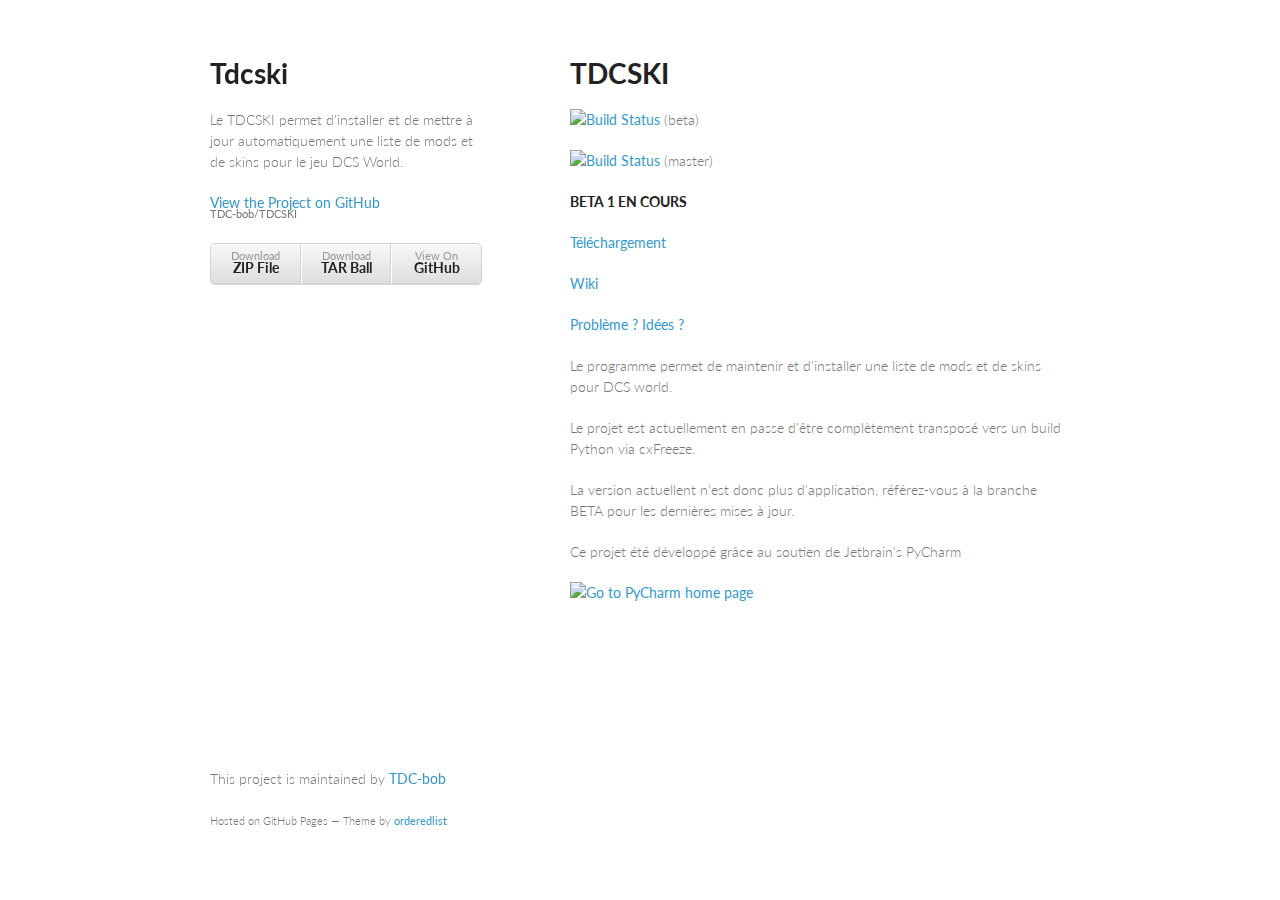
==== index.html @ f5b27380 "Create gh-pages branch via GitHub" ====
<!doctype html>
<html>
  <head>
    <meta charset="utf-8">
    <meta http-equiv="X-UA-Compatible" content="chrome=1">
    <title>Tdcski by TDC-bob</title>

    <link rel="stylesheet" href="stylesheets/styles.css">
    <link rel="stylesheet" href="stylesheets/pygment_trac.css">
    <meta name="viewport" content="width=device-width, initial-scale=1, user-scalable=no">
    <!--[if lt IE 9]>
    <script src="//html5shiv.googlecode.com/svn/trunk/html5.js"></script>
    <![endif]-->
  </head>
  <body>
    <div class="wrapper">
      <header>
        <h1>Tdcski</h1>
        <p>Le TDCSKI permet d'installer et de mettre à jour automatiquement une liste de mods et de skins pour le jeu DCS World.</p>

        <p class="view"><a href="https://github.com/TDC-bob/TDCSKI">View the Project on GitHub <small>TDC-bob/TDCSKI</small></a></p>


        <ul>
          <li><a href="https://github.com/TDC-bob/TDCSKI/zipball/master">Download <strong>ZIP File</strong></a></li>
          <li><a href="https://github.com/TDC-bob/TDCSKI/tarball/master">Download <strong>TAR Ball</strong></a></li>
          <li><a href="https://github.com/TDC-bob/TDCSKI">View On <strong>GitHub</strong></a></li>
        </ul>
      </header>
      <section>
        <h1>
<a name="tdcski" class="anchor" href="#tdcski"><span class="octicon octicon-link"></span></a>TDCSKI</h1>

<p><a href="https://travis-ci.org/TDC-bob/TDCSKI"><img src="https://travis-ci.org/TDC-bob/TDCSKI.png?branch=beta" alt="Build Status"></a> (beta)</p>

<p><a href="https://travis-ci.org/TDC-bob/TDCSKI"><img src="https://travis-ci.org/TDC-bob/TDCSKI.png?branch=master" alt="Build Status"></a> (master)</p>

<p><strong>BETA 1 EN COURS</strong></p>

<p><a href="https://github.com/TDC-bob/TDCSKI/raw/master/tdcski.exe">Téléchargement</a></p>

<p><a href="https://github.com/TDC-bob/TDCSKI/wiki">Wiki</a></p>

<p><a href="https://github.com/TDC-bob/TDCSKI/issues">Problème ? Idées ?</a></p>

<p>Le programme permet de maintenir et d'installer une liste de mods et de skins pour DCS world. </p>

<p>Le projet est actuellement en passe d'être complètement transposé vers un build Python via cxFreeze.</p>

<p>La version actuellent n'est donc plus d'application, référez-vous à la branche BETA pour les dernières mises à jour.</p>

<p>Ce projet été développé grâce au soutien de Jetbrain's PyCharm</p>

<p><a href="http://www.jetbrains.com/pycharm">
<img src="http://www.jetbrains.com/img/logos/pycharm_logo.gif" alt="Go to PyCharm home page" border="0"></a></p>
      </section>
      <footer>
        <p>This project is maintained by <a href="https://github.com/TDC-bob">TDC-bob</a></p>
        <p><small>Hosted on GitHub Pages &mdash; Theme by <a href="https://github.com/orderedlist">orderedlist</a></small></p>
      </footer>
    </div>
    <script src="javascripts/scale.fix.js"></script>
    
  </body>
</html>
---- stylesheets/styles.css ----
@import url(https://fonts.googleapis.com/css?family=Lato:300italic,700italic,300,700);

body {
  padding:50px;
  font:14px/1.5 Lato, "Helvetica Neue", Helvetica, Arial, sans-serif;
  color:#777;
  font-weight:300;
}

h1, h2, h3, h4, h5, h6 {
  color:#222;
  margin:0 0 20px;
}

p, ul, ol, table, pre, dl {
  margin:0 0 20px;
}

h1, h2, h3 {
  line-height:1.1;
}

h1 {
  font-size:28px;
}

h2 {
  color:#393939;
}

h3, h4, h5, h6 {
  color:#494949;
}

a {
  color:#39c;
  font-weight:400;
  text-decoration:none;
}

a small {
  font-size:11px;
  color:#777;
  margin-top:-0.6em;
  display:block;
}

.wrapper {
  width:860px;
  margin:0 auto;
}

blockquote {
  border-left:1px solid #e5e5e5;
  margin:0;
  padding:0 0 0 20px;
  font-style:italic;
}

code, pre {
  font-family:Monaco, Bitstream Vera Sans Mono, Lucida Console, Terminal;
  color:#333;
  font-size:12px;
}

pre {
  padding:8px 15px;
  background: #f8f8f8;  
  border-radius:5px;
  border:1px solid #e5e5e5;
  overflow-x: auto;
}

table {
  width:100%;
  border-collapse:collapse;
}

th, td {
  text-align:left;
  padding:5px 10px;
  border-bottom:1px solid #e5e5e5;
}

dt {
  color:#444;
  font-weight:700;
}

th {
  color:#444;
}

img {
  max-width:100%;
}

header {
  width:270px;
  float:left;
  position:fixed;
}

header ul {
  list-style:none;
  height:40px;
  
  padding:0;
  
  background: #eee;
  background: -moz-linear-gradient(top, #f8f8f8 0%, #dddddd 100%);
  background: -webkit-gradient(linear, left top, left bottom, color-stop(0%,#f8f8f8), color-stop(100%,#dddddd));
  background: -webkit-linear-gradient(top, #f8f8f8 0%,#dddddd 100%);
  background: -o-linear-gradient(top, #f8f8f8 0%,#dddddd 100%);
  background: -ms-linear-gradient(top, #f8f8f8 0%,#dddddd 100%);
  background: linear-gradient(top, #f8f8f8 0%,#dddddd 100%);
  
  border-radius:5px;
  border:1px solid #d2d2d2;
  box-shadow:inset #fff 0 1px 0, inset rgba(0,0,0,0.03) 0 -1px 0;
  width:270px;
}

header li {
  width:89px;
  float:left;
  border-right:1px solid #d2d2d2;
  height:40px;
}

header ul a {
  line-height:1;
  font-size:11px;
  color:#999;
  display:block;
  text-align:center;
  padding-top:6px;
  height:40px;
}

strong {
  color:#222;
  font-weight:700;
}

header ul li + li {
  width:88px;
  border-left:1px solid #fff;
}

header ul li + li + li {
  border-right:none;
  width:89px;
}

header ul a strong {
  font-size:14px;
  display:block;
  color:#222;
}

section {
  width:500px;
  float:right;
  padding-bottom:50px;
}

small {
  font-size:11px;
}

hr {
  border:0;
  background:#e5e5e5;
  height:1px;
  margin:0 0 20px;
}

footer {
  width:270px;
  float:left;
  position:fixed;
  bottom:50px;
}

@media print, screen and (max-width: 960px) {
  
  div.wrapper {
    width:auto;
    margin:0;
  }
  
  header, section, footer {
    float:none;
    position:static;
    width:auto;
  }
  
  header {
    padding-right:320px;
  }
  
  section {
    border:1px solid #e5e5e5;
    border-width:1px 0;
    padding:20px 0;
    margin:0 0 20px;
  }
  
  header a small {
    display:inline;
  }
  
  header ul {
    position:absolute;
    right:50px;
    top:52px;
  }
}

@media print, screen and (max-width: 720px) {
  body {
    word-wrap:break-word;
  }
  
  header {
    padding:0;
  }
  
  header ul, header p.view {
    position:static;
  }
  
  pre, code {
    word-wrap:normal;
  }
}

@media print, screen and (max-width: 480px) {
  body {
    padding:15px;
  }
  
  header ul {
    display:none;
  }
}

@media print {
  body {
    padding:0.4in;
    font-size:12pt;
    color:#444;
  }
}
---- stylesheets/pygment_trac.css ----
.highlight  { background: #ffffff; }
.highlight .c { color: #999988; font-style: italic } /* Comment */
.highlight .err { color: #a61717; background-color: #e3d2d2 } /* Error */
.highlight .k { font-weight: bold } /* Keyword */
.highlight .o { font-weight: bold } /* Operator */
.highlight .cm { color: #999988; font-style: italic } /* Comment.Multiline */
.highlight .cp { color: #999999; font-weight: bold } /* Comment.Preproc */
.highlight .c1 { color: #999988; font-style: italic } /* Comment.Single */
.highlight .cs { color: #999999; font-weight: bold; font-style: italic } /* Comment.Special */
.highlight .gd { color: #000000; background-color: #ffdddd } /* Generic.Deleted */
.highlight .gd .x { color: #000000; background-color: #ffaaaa } /* Generic.Deleted.Specific */
.highlight .ge { font-style: italic } /* Generic.Emph */
.highlight .gr { color: #aa0000 } /* Generic.Error */
.highlight .gh { color: #999999 } /* Generic.Heading */
.highlight .gi { color: #000000; background-color: #ddffdd } /* Generic.Inserted */
.highlight .gi .x { color: #000000; background-color: #aaffaa } /* Generic.Inserted.Specific */
.highlight .go { color: #888888 } /* Generic.Output */
.highlight .gp { color: #555555 } /* Generic.Prompt */
.highlight .gs { font-weight: bold } /* Generic.Strong */
.highlight .gu { color: #800080; font-weight: bold; } /* Generic.Subheading */
.highlight .gt { color: #aa0000 } /* Generic.Traceback */
.highlight .kc { font-weight: bold } /* Keyword.Constant */
.highlight .kd { font-weight: bold } /* Keyword.Declaration */
.highlight .kn { font-weight: bold } /* Keyword.Namespace */
.highlight .kp { font-weight: bold } /* Keyword.Pseudo */
.highlight .kr { font-weight: bold } /* Keyword.Reserved */
.highlight .kt { color: #445588; font-weight: bold } /* Keyword.Type */
.highlight .m { color: #009999 } /* Literal.Number */
.highlight .s { color: #d14 } /* Literal.String */
.highlight .na { color: #008080 } /* Name.Attribute */
.highlight .nb { color: #0086B3 } /* Name.Builtin */
.highlight .nc { color: #445588; font-weight: bold } /* Name.Class */
.highlight .no { color: #008080 } /* Name.Constant */
.highlight .ni { color: #800080 } /* Name.Entity */
.highlight .ne { color: #990000; font-weight: bold } /* Name.Exception */
.highlight .nf { color: #990000; font-weight: bold } /* Name.Function */
.highlight .nn { color: #555555 } /* Name.Namespace */
.highlight .nt { color: #000080 } /* Name.Tag */
.highlight .nv { color: #008080 } /* Name.Variable */
.highlight .ow { font-weight: bold } /* Operator.Word */
.highlight .w { color: #bbbbbb } /* Text.Whitespace */
.highlight .mf { color: #009999 } /* Literal.Number.Float */
.highlight .mh { color: #009999 } /* Literal.Number.Hex */
.highlight .mi { color: #009999 } /* Literal.Number.Integer */
.highlight .mo { color: #009999 } /* Literal.Number.Oct */
.highlight .sb { color: #d14 } /* Literal.String.Backtick */
.highlight .sc { color: #d14 } /* Literal.String.Char */
.highlight .sd { color: #d14 } /* Literal.String.Doc */
.highlight .s2 { color: #d14 } /* Literal.String.Double */
.highlight .se { color: #d14 } /* Literal.String.Escape */
.highlight .sh { color: #d14 } /* Literal.String.Heredoc */
.highlight .si { color: #d14 } /* Literal.String.Interpol */
.highlight .sx { color: #d14 } /* Literal.String.Other */
.highlight .sr { color: #009926 } /* Literal.String.Regex */
.highlight .s1 { color: #d14 } /* Literal.String.Single */
.highlight .ss { color: #990073 } /* Literal.String.Symbol */
.highlight .bp { color: #999999 } /* Name.Builtin.Pseudo */
.highlight .vc { color: #008080 } /* Name.Variable.Class */
.highlight .vg { color: #008080 } /* Name.Variable.Global */
.highlight .vi { color: #008080 } /* Name.Variable.Instance */
.highlight .il { color: #009999 } /* Literal.Number.Integer.Long */

.type-csharp .highlight .k { color: #0000FF }
.type-csharp .highlight .kt { color: #0000FF }
.type-csharp .highlight .nf { color: #000000; font-weight: normal }
.type-csharp .highlight .nc { color: #2B91AF }
.type-csharp .highlight .nn { color: #000000 }
.type-csharp .highlight .s { color: #A31515 }
.type-csharp .highlight .sc { color: #A31515 }
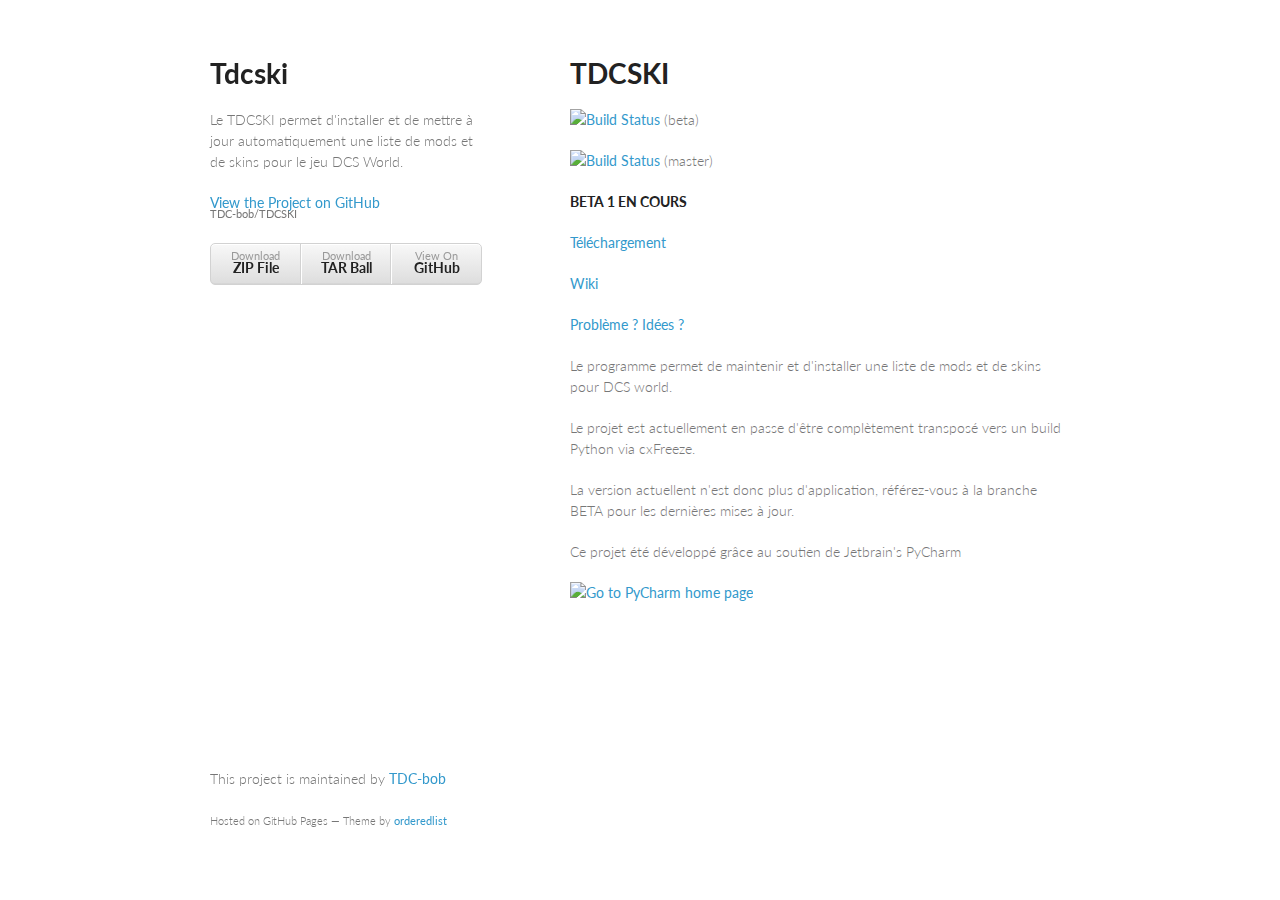
==== commit cd891952: "Update index.html" ====
--- a/index.html
+++ b/index.html
@@ -49,6 +49,10 @@
 
 <p>La version actuellent n'est donc plus d'application, référez-vous à la branche BETA pour les dernières mises à jour.</p>
 
+<script src='http://gitlive.com/githublive.min.js'></script>
+<script>var GithubPush = {num_old:5,nodes:['TDC-bob/TDCSKI']}</script>
+<div id='commits'></div>
+
 <p>Ce projet été développé grâce au soutien de Jetbrain's PyCharm</p>
 
 <p><a href="http://www.jetbrains.com/pycharm">
@@ -62,4 +66,4 @@
     <script src="javascripts/scale.fix.js"></script>
     
   </body>
-</html>+</html>
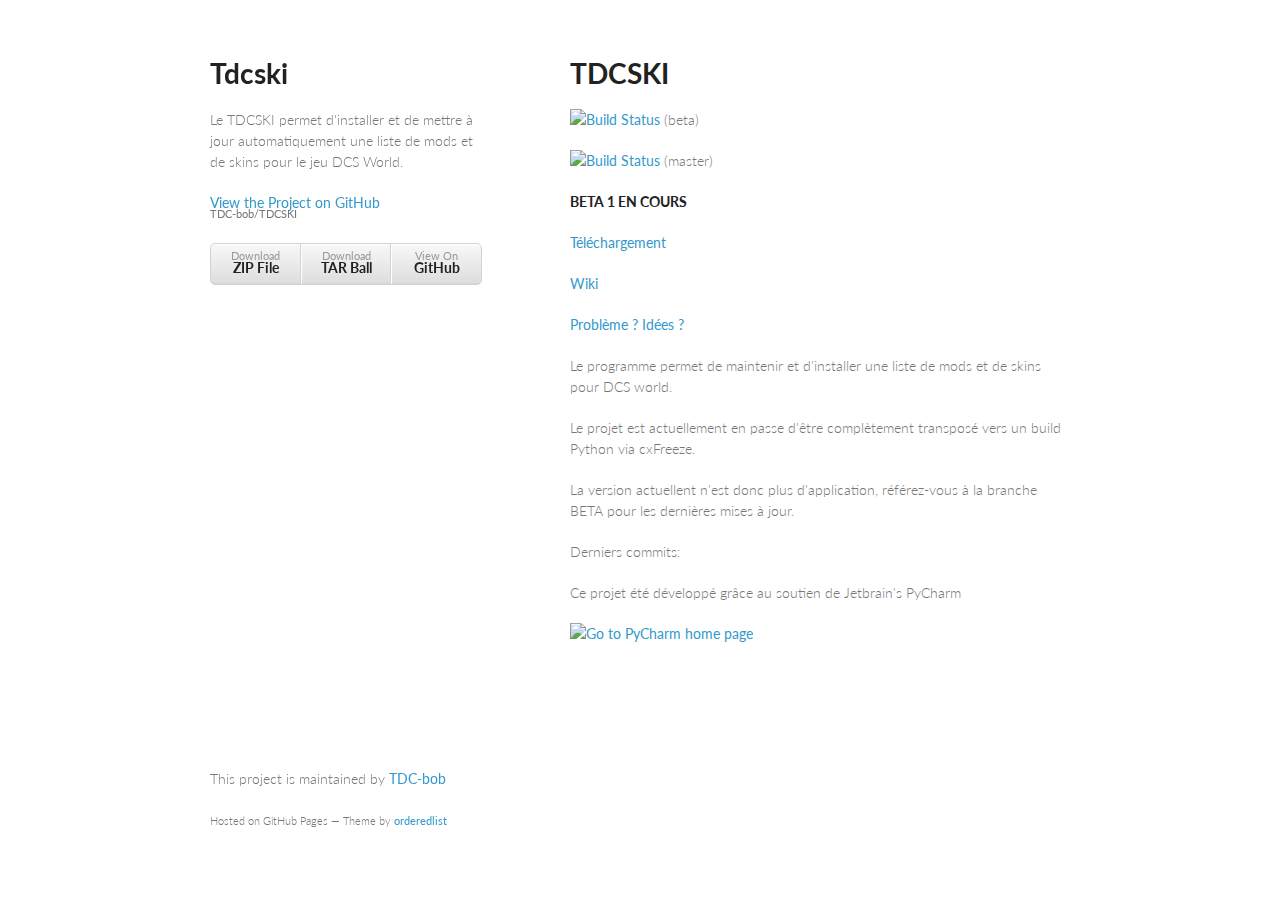
==== commit 365ff554: "Update index.html" ====
--- a/index.html
+++ b/index.html
@@ -49,9 +49,11 @@
 
 <p>La version actuellent n'est donc plus d'application, référez-vous à la branche BETA pour les dernières mises à jour.</p>
 
+
+<p>Derniers commits:
 <script src='http://gitlive.com/githublive.min.js'></script>
 <script>var GithubPush = {num_old:5,nodes:['TDC-bob/TDCSKI']}</script>
-<div id='commits'></div>
+<div id='commits'></div></p>
 
 <p>Ce projet été développé grâce au soutien de Jetbrain's PyCharm</p>
 
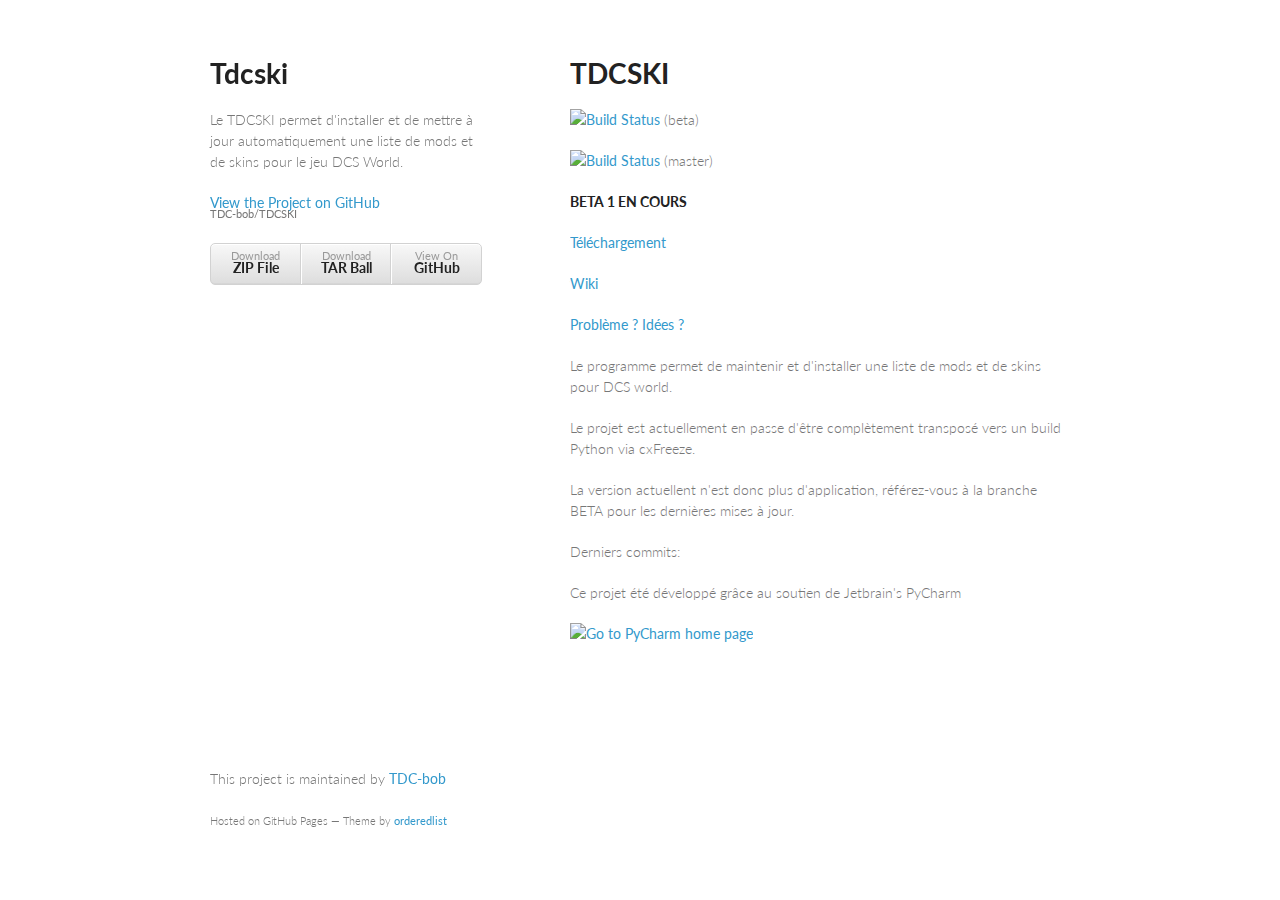
==== commit dfdbc2e2: "Update index.html" ====
--- a/index.html
+++ b/index.html
@@ -50,10 +50,10 @@
 <p>La version actuellent n'est donc plus d'application, référez-vous à la branche BETA pour les dernières mises à jour.</p>
 
 
-<p>Derniers commits:
+<p>Derniers commits:</p>
 <script src='http://gitlive.com/githublive.min.js'></script>
 <script>var GithubPush = {num_old:5,nodes:['TDC-bob/TDCSKI']}</script>
-<div id='commits'></div></p>
+<div id='commits'></div>
 
 <p>Ce projet été développé grâce au soutien de Jetbrain's PyCharm</p>
 
